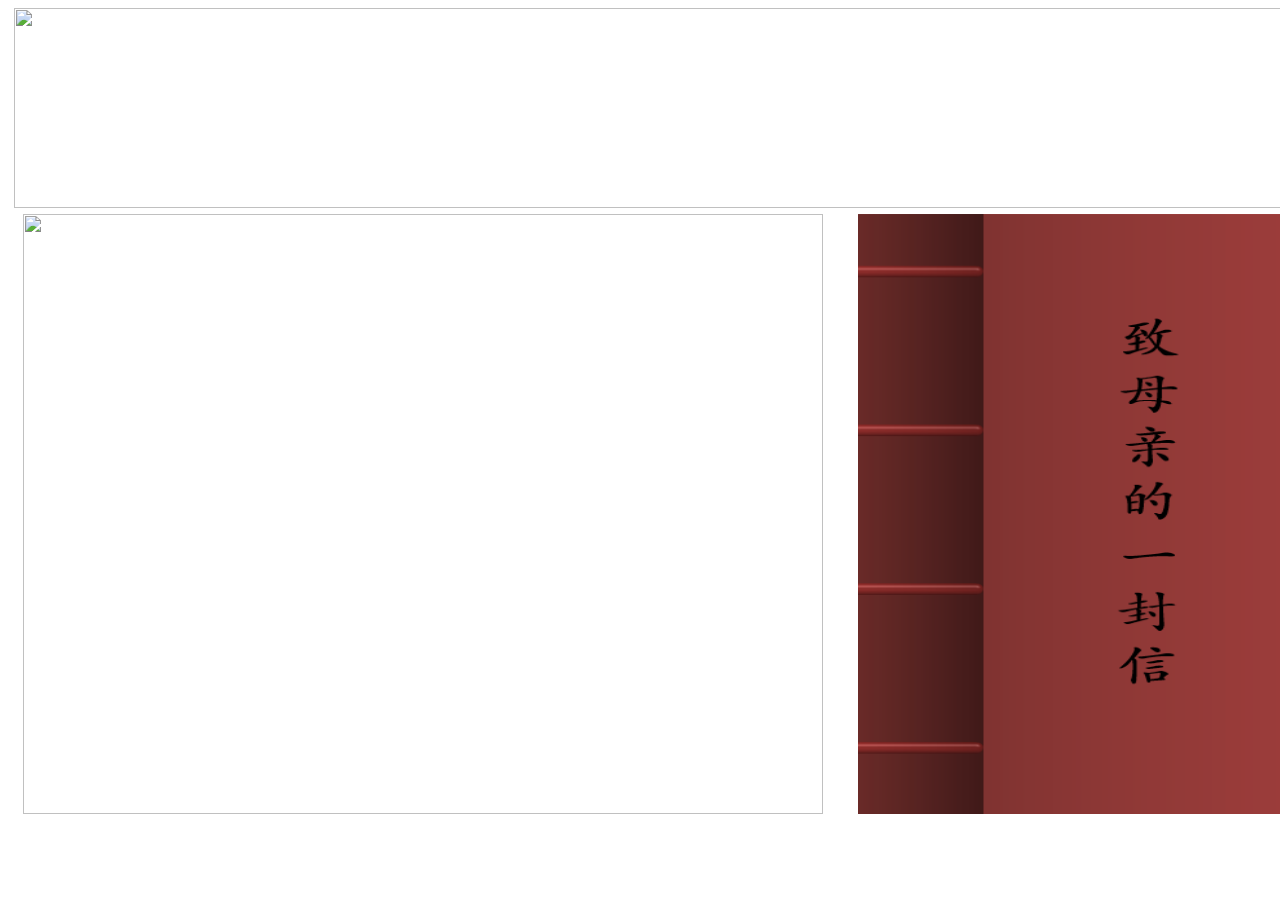
==== index.html @ f2b6c6cf "fixed" ====
<!DOCTYPE html>
<html lang="en">
<head>
    <meta charset="UTF-8">
    <title>母亲节快乐！</title>
    <!--<embed src="./img/sound.mp3" hidden="true" autostart="true" loop="true">-->
    <link rel="stylesheet" href="css/a.css">
</head>

<body>

    <div id="top_div"><img src="img/title1.jpg" height="200" width="1500"></div>
    <div id="layout">
        <div id="left_photo"><img id="photoshow" src="./img/bg.webp" height="600" width="800"></div>
        <div id="right_write"><img id="writeshow" src="./img/letter.png" height="600" width="600"></div>
        </div>


<audio id="music" controls="controls" loop="loop" src="./music/沈以诚 - 形容.mp3"></audio>
<script src="js/a.js"></script>
</body>
</html>
---- css/a.css ----
audio{
    display: none;
}
body{
    background: url("../img/bgphoto.jpg") ;
}
#top_div{
    background: url("../img/title1.jpg") ;
}
#top_div{
    height: 200px;
    width: 1500px;
    margin: 6px;
    border-radius: 30px;
}
#left_photo{
    height: 600px;
    width: 600px;
    border-radius: 15px;
    float: left;
    margin-left: 15px;
}
#right_write{
    height: 600px;
    width: 600px;
    float: right;
    margin-right: 50px;
}
#layout{
    height: 600px;
    width: 1500px;
}
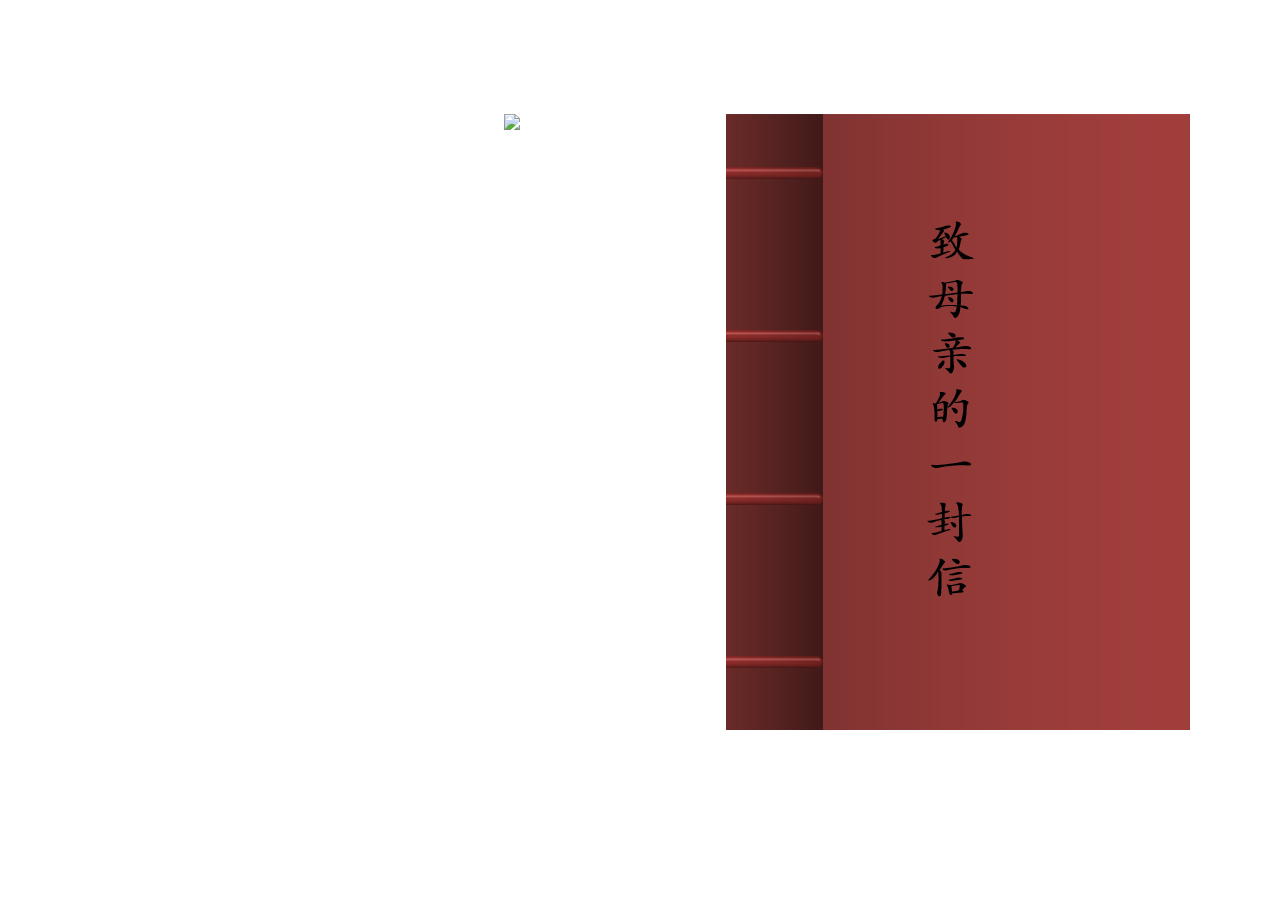
==== commit c2f973d2: "fix for phone" ====
--- a/index.html
+++ b/index.html
@@ -4,17 +4,17 @@
     <meta charset="UTF-8">
     <title>母亲节快乐！</title>
     <!--<embed src="./img/sound.mp3" hidden="true" autostart="true" loop="true">-->
+	<meta name="viewport" content="width=device-width, initial-scale=1.0">
     <link rel="stylesheet" href="css/a.css">
 </head>
 
 <body>
 
-    <div id="top_div"><img src="img/title1.jpg" height="200" width="1500"></div>
-    <div id="layout">
-        <div id="left_photo"><img id="photoshow" src="./img/bg.webp" height="600" width="800"></div>
-        <div id="right_write"><img id="writeshow" src="./img/letter.png" height="600" width="600"></div>
+    <div class="top_div"></div>
+    <div class="layout">
+        <div id="left_photo"><img id="photoshow" src="./img/bg.webp"></div>
+        <div id="right_write"><img id="writeshow" src="./img/letter.png"></div>
         </div>
-
 
 <audio id="music" controls="controls" loop="loop" src="./music/沈以诚 - 形容.mp3"></audio>
 <script src="js/a.js"></script>
--- a/css/a.css
+++ b/css/a.css
@@ -3,30 +3,73 @@
 }
 body{
     background: url("../img/bgphoto.jpg") ;
+    width: 100%
 }
-#top_div{
-    background: url("../img/title1.jpg") ;
+
+#photoshow{
+    object-fit: cover;
+    max-height: 100%;
+    float: right;
+
 }
-#top_div{
-    height: 200px;
-    width: 1500px;
+#writeshow{
+    background-size: contain
+}
+
+.top_div{
+    height: 100px;
+    width: 100%;
     margin: 6px;
     border-radius: 30px;
+    background-image: url("../img/title1.jpg") ;
+    background-size: contain;
 }
 #left_photo{
+    width: 40%;
     height: 600px;
-    width: 600px;
-    border-radius: 15px;
     float: left;
-    margin-left: 15px;
+    margin-right: 50px;
 }
 #right_write{
-    height: 600px;
-    width: 600px;
+    height: 40%;
+    width: 40%;
     float: right;
     margin-right: 50px;
 }
-#layout{
-    height: 600px;
-    width: 1500px;
-}+.layout{
+    height: 100%;
+    width: 100%;
+}
+/*适配手机*/
+@media (max-width: 600px) {
+    /* 在手机上应用以下样式 */
+    body {
+        transform: rotate(90deg); /* 旋转页面90度 */
+        width: 100vh; /* 将页面宽度设置为视口高度，以填满屏幕 */
+        height: 100vh; /* 将页面高度设置为视口宽度，以适应旋转后的宽度 */
+        overflow: hidden; /* 隐藏页面的溢出内容 */
+    }
+    .top_div {
+        width: 100%;
+        height: 10%;
+    }
+    #left_photo {
+        max-width: 40%;
+        max-height: 40%;
+        float: left;
+        margin-left: 10px;
+    }
+    #right_write {
+        max-width: 40%;
+        max-height: 40%;
+        float: right;
+        margin-left: 0px;
+    }
+    #writeshow{
+        object-fit: cover;
+        max-height: 100%;
+        max-width: 100%;
+        float: right;
+    }
+}
+
